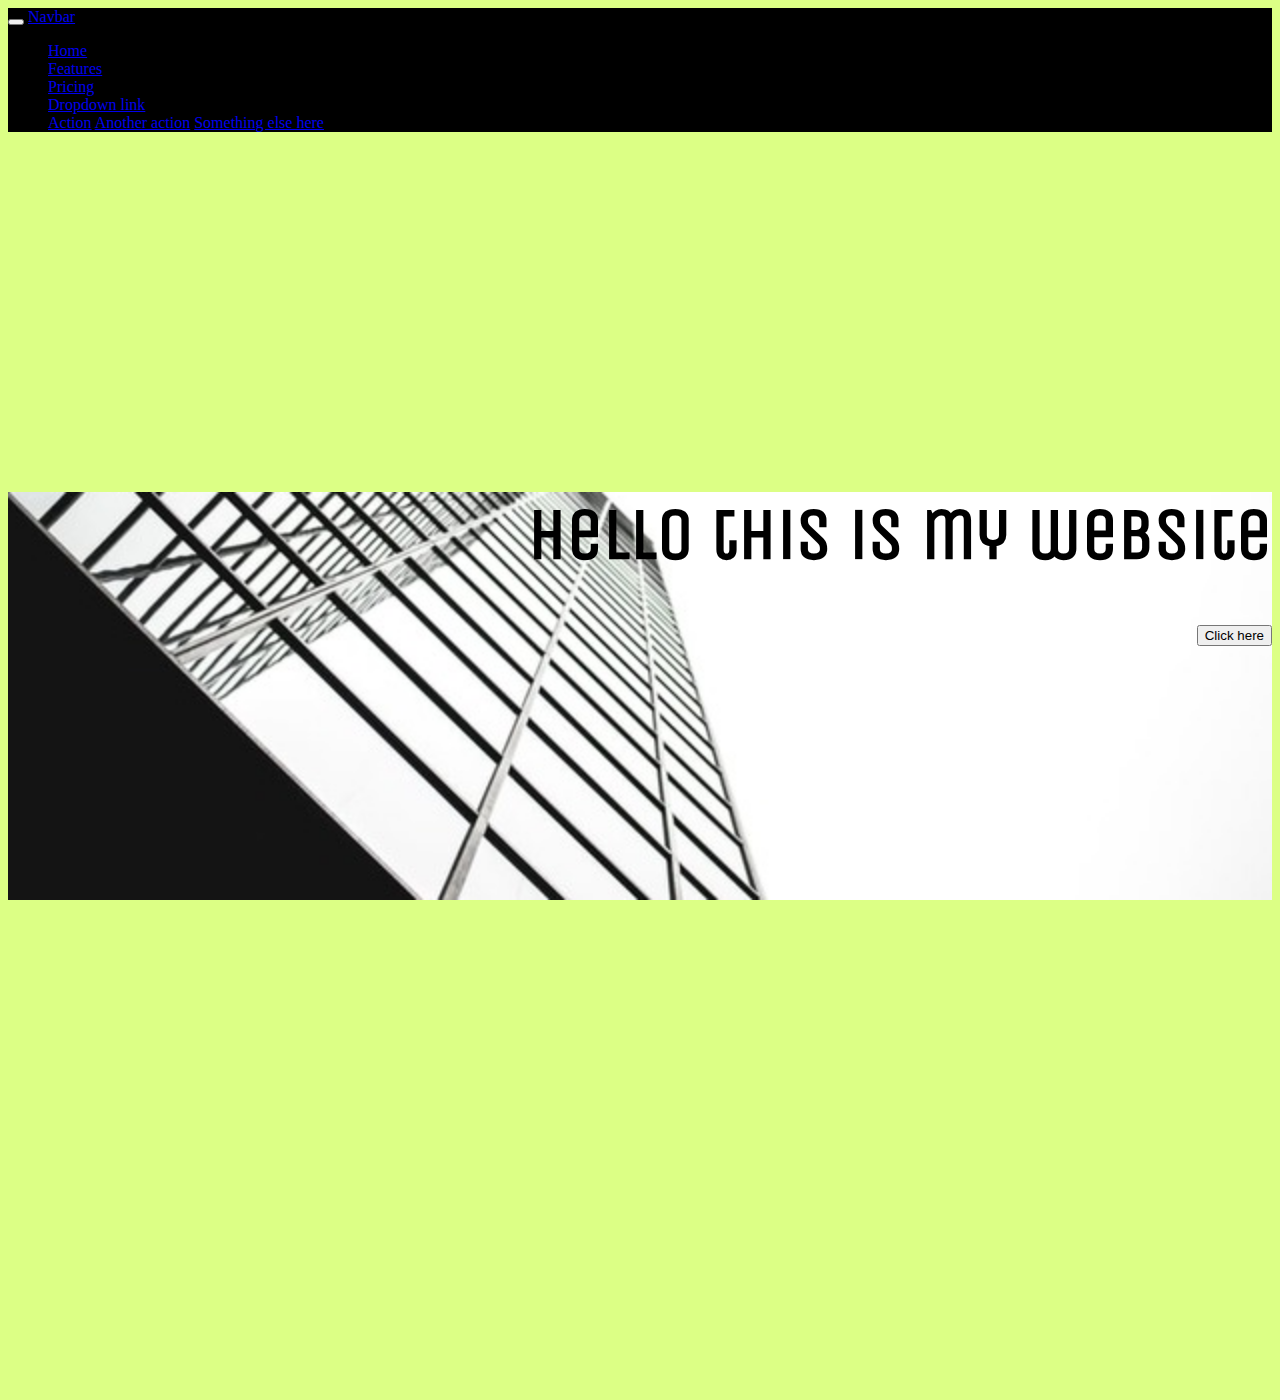
==== index.html @ 0e04ee6b "Add files via upload" ====
<html>
<head>

	<title></title>
	<link rel="stylesheet" href="https://maxcdn.bootstrapcdn.com/bootstrap/4.0.0-alpha.6/css/bootstrap.min.css" integrity="sha384-rwoIResjU2yc3z8GV/NPeZWAv56rSmLldC3R/AZzGRnGxQQKnKkoFVhFQhNUwEyJ" crossorigin="anonymous">
	<link rel="stylesheet" href="https://maxcdn.bootstrapcdn.com/font-awesome/4.7.0/css/font-awesome.min.css">
	

<link rel="stylesheet" href="https://cdnjs.cloudflare.com/ajax/libs/animate.css/3.5.2/animate.css">

	<link href="https://fonts.googleapis.com/css?family=Pacifico" rel="stylesheet">
	<link href="https://fonts.googleapis.com/css?family=Raleway:300,400,500,800" rel="stylesheet">
	<link href="https://fonts.googleapis.com/css?family=Unica+One" rel="stylesheet">

	<link rel="stylesheet" href="css/style.css">

</head>

<body>


<nav class="navbar navbar-light" style="background-color: black;">
<nav class="navbar navbar-toggleable-md navbar-light bg-faded">
  <button class="navbar-toggler navbar-toggler-right" type="button" data-toggle="collapse" data-target="#navbarNavDropdown" aria-controls="navbarNavDropdown" aria-expanded="false" aria-label="Toggle navigation">
    <span class="navbar-toggler-icon"></span>
  </button>
  <a class="navbar-brand" href="#">Navbar</a>
  <div class="collapse navbar-collapse" id="navbarNavDropdown">
    <ul class="navbar-nav">
      <li class="nav-item active">
        <a class="nav-link" href="#">Home <span class="sr-only">(current)</span></a>
      </li>
      <li class="nav-item">
        <a class="nav-link" href="#">Features</a>
      </li>
      <li class="nav-item">
        <a class="nav-link" href="#">Pricing</a>
      </li>
      <li class="nav-item dropdown">
        <a class="nav-link dropdown-toggle" href="http://example.com" id="navbarDropdownMenuLink" data-toggle="dropdown" aria-haspopup="true" aria-expanded="false">
          Dropdown link
        </a>
        <div class="dropdown-menu" aria-labelledby="navbarDropdownMenuLink">
          <a class="dropdown-item" href="#">Action</a>
          <a class="dropdown-item" href="#">Another action</a>
          <a class="dropdown-item" href="#">Something else here</a>
        </div>
      </li>
    </ul>
  </div>
</nav>
</nav>

<header>
	<div class="contaier">
			<div class="row">
				<div class="col-md-12 text-center my-font2">
					<h1 class="margin-title"> Hello this is my website</h1>
					<p align="right">
					<a href="profile.html"> <button type="button" class="btn btn-outline-secondary">Click here</button></a>
					</p>
				</div>
			</div>
		<h1>

		</h1>
	</div>

</header>
	
</head>
<body>

</body>
</html>
---- css/style.css ----
body{
	background-color: #DCFF85;
}

header{
	background: url('../img/img4.jpeg') no-repeat center center fixed;
	-webkit-background-size: cover;
  	-moz-background-size: cover;
  	-o-background-size: cover;
  	background-size: cover;
  	height: 100vh;
}


h4{
	color: #FF7D4B
}

h1{
	font-size: 72px;
  	color: black;
  	text-align: right;
}


.green{
	background-color: green;
}

.red{
	background-color: red;
}

.margin-top{
	margin-top: 25px;
}



.my-text-color{
	color: #86B235
}

.my-font{
	font-family: 'Pacifico', cursive;
}

.my-font1{
	font-family: 'Raleway', sans-serif;
	font-weight: 400;
}

.my-font2{
	font-family: 'Unica One', cursive;
}

.icon-cog {
  color: #FF7D4B;
}

.fa-flag:hover {
    color: red;
}

.grad{
	background: linear-gradient(#E8B838, #FFFF9E)
}

.solidbg{
	background-color: #B1F166} 
}

.blue-html{
	width: 25%;
	background-color: #FF7D4B;
}

.red-css{
	width: 45%;
	background-color: #FF554B; 
}

.other-skill{
	width: 85%;
	background-color: #F14E17;
}

.centerstuff{
	display: block;
    margin: auto;
    
}

.margin-title{
	margin-top: 40vh
}


/*
header {
  background: url(img/img1.jpg) repeat;
  width: 100%;
  height: 500px;
  background-color: #060;
  color: #fff;
  text-align: center;
  text-shadow: 0 1px 3px rgba(0, 0, 0, .5);
}

.header {
  width: 100%;
  height: 100%;
  min-height: 100%;
  background: rgba(0, 0, 0, 0.7) url(img/img1.jpg) repeat;
  -webkit-box-shadow: inset 0 0 100px rgba(0, 0, 0, .5);
  box-shadow: inset 0 0 100px rgba(0, 0, 0, .5);
}

.navbar-brand {
  font-size: 24px;
  font-weight: bold;
  color: #fff;
  font-style: italic;
}

.inner {
  padding: 30px;
}

.masthead-nav > li {
  display: inline-block;
}

.masthead-nav > li + li {
  margin-left: 20px;
}

.masthead-nav > li > a {
  padding-right: 0;
  padding-left: 0;
  font-size: 16px;
  font-weight: bold;
  color: #fff;
  /* IE8 proofing */
  
  /*
  color: rgba(255, 255, 255, .95);
  border-bottom: 2px solid transparent;
}

.masthead-nav > li > a:hover,
.masthead-nav > li > a:focus {
  background-color: transparent;
  color: #fff;
  border-bottom-color: #fff;
}

.masthead-nav > .active > a,
.masthead-nav > .active > a:hover,
.masthead-nav > .active > a:focus {
  color: #fff;
  border-bottom-color: #fff;
}

@media (min-width: 768px) {
  .navbar-brand {
    float: left;
  }
  .masthead-nav {
    float: right;
  }
}

@media (max-width: 768px) {
  .navbar-toggle {
    background: #000 !important;
  }
}

.tabStrip {
  background: #f3eee9;
  border: none;
  padding-left: 0;
  padding-right: 0;
}

.grey {
  background: grey;
}

.blue {
  background: #00BFFF;
}

.orange {
  background: #FF8C00;
}

.green {
  background: #6B8E23;
}

.tabStrip ul li a {
  color: #fff;
}

.tabStrip ul li a:hover {
  border: none;
  background: none;
}

*/
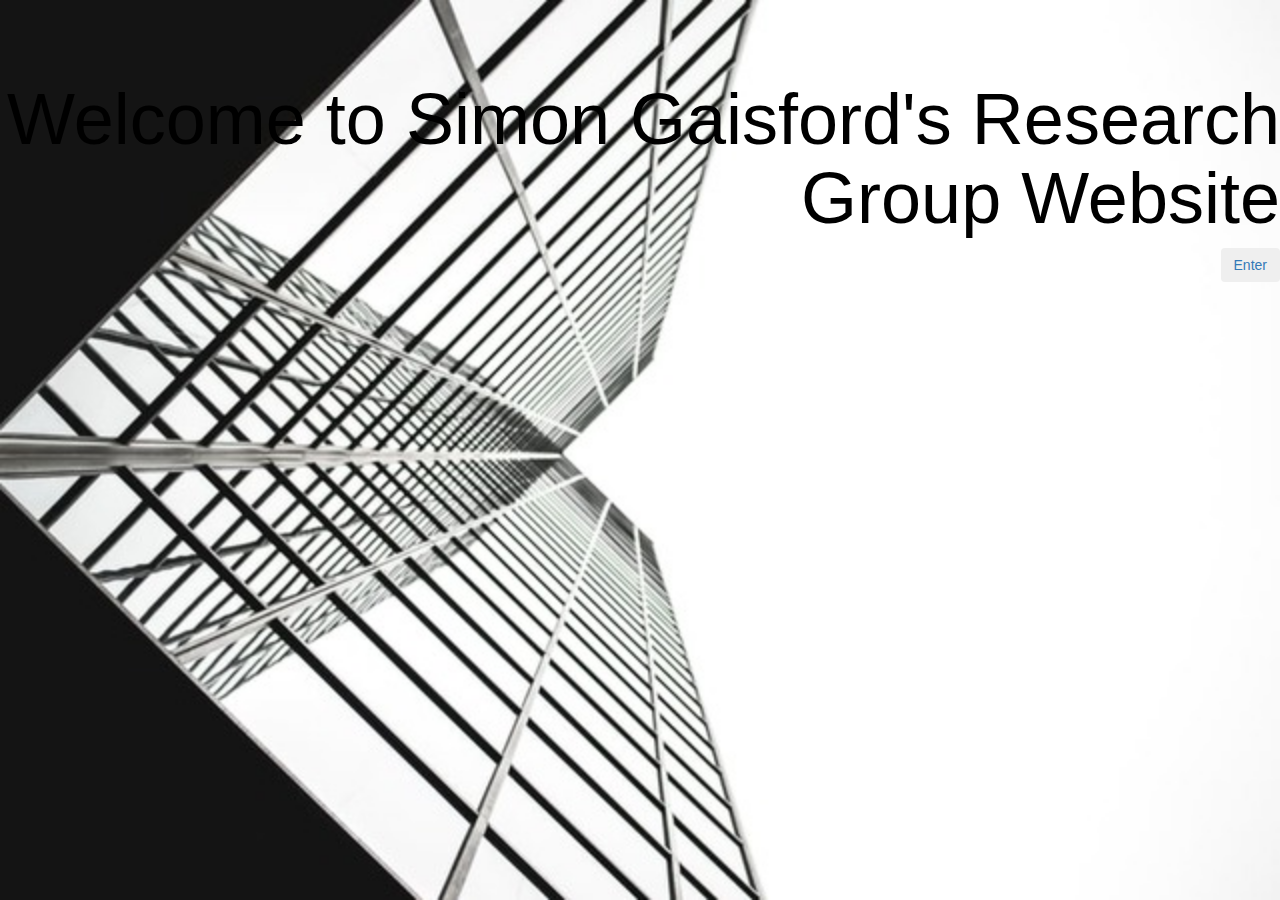
==== commit 9ae48dfe: "Add files via upload" ====
--- a/index.html
+++ b/index.html
@@ -1,64 +1,39 @@
+<!DOCTYPE html>
+<html lang="en">
+<head>
+  <!-- Theme Made By www.w3schools.com - No Copyright -->
+  <title>Simon Gaisford's Research Group</title>
+  <meta charset="utf-8">
+  <meta name="viewport" content="width=device-width, initial-scale=1">
+  <link rel="stylesheet" href="https://maxcdn.bootstrapcdn.com/bootstrap/3.3.7/css/bootstrap.min.css">
+  <!-- this is to include animations in images or text for instance (pulse, etc.) -->
+  <link rel="stylesheet" href="https://cdnjs.cloudflare.com/ajax/libs/animate.css/3.5.2/animate.css">
 
-<html>
-<head>
+  <link href="https://fonts.googleapis.com/css?family=Montserrat" rel="stylesheet" type="text/css">
+  <link href="https://fonts.googleapis.com/css?family=Lato" rel="stylesheet" type="text/css">
+  <link href="https://fonts.googleapis.com/css?family=Raleway:300,400,500,800" rel="stylesheet">
+  <link rel="stylesheet" href="https://maxcdn.bootstrapcdn.com/font-awesome/4.7.0/css/font-awesome.min.css">
+  <script src="https://ajax.googleapis.com/ajax/libs/jquery/3.3.1/jquery.min.js"></script>
+  <script src="https://maxcdn.bootstrapcdn.com/bootstrap/3.3.7/js/bootstrap.min.js"></script>
 
-	<title></title>
-	<link rel="stylesheet" href="https://maxcdn.bootstrapcdn.com/bootstrap/4.0.0-alpha.6/css/bootstrap.min.css" integrity="sha384-rwoIResjU2yc3z8GV/NPeZWAv56rSmLldC3R/AZzGRnGxQQKnKkoFVhFQhNUwEyJ" crossorigin="anonymous">
-	<link rel="stylesheet" href="https://maxcdn.bootstrapcdn.com/font-awesome/4.7.0/css/font-awesome.min.css">
-	
-
-<link rel="stylesheet" href="https://cdnjs.cloudflare.com/ajax/libs/animate.css/3.5.2/animate.css">
-
-	<link href="https://fonts.googleapis.com/css?family=Pacifico" rel="stylesheet">
-	<link href="https://fonts.googleapis.com/css?family=Raleway:300,400,500,800" rel="stylesheet">
-	<link href="https://fonts.googleapis.com/css?family=Unica+One" rel="stylesheet">
-
-	<link rel="stylesheet" href="css/style.css">
-
+<!-- this is to to link the css style code file -->
+  <link rel="stylesheet" href="css/style.css">
 </head>
 
-<body>
 
 
-<nav class="navbar navbar-light" style="background-color: black;">
-<nav class="navbar navbar-toggleable-md navbar-light bg-faded">
-  <button class="navbar-toggler navbar-toggler-right" type="button" data-toggle="collapse" data-target="#navbarNavDropdown" aria-controls="navbarNavDropdown" aria-expanded="false" aria-label="Toggle navigation">
-    <span class="navbar-toggler-icon"></span>
-  </button>
-  <a class="navbar-brand" href="#">Navbar</a>
-  <div class="collapse navbar-collapse" id="navbarNavDropdown">
-    <ul class="navbar-nav">
-      <li class="nav-item active">
-        <a class="nav-link" href="#">Home <span class="sr-only">(current)</span></a>
-      </li>
-      <li class="nav-item">
-        <a class="nav-link" href="#">Features</a>
-      </li>
-      <li class="nav-item">
-        <a class="nav-link" href="#">Pricing</a>
-      </li>
-      <li class="nav-item dropdown">
-        <a class="nav-link dropdown-toggle" href="http://example.com" id="navbarDropdownMenuLink" data-toggle="dropdown" aria-haspopup="true" aria-expanded="false">
-          Dropdown link
-        </a>
-        <div class="dropdown-menu" aria-labelledby="navbarDropdownMenuLink">
-          <a class="dropdown-item" href="#">Action</a>
-          <a class="dropdown-item" href="#">Another action</a>
-          <a class="dropdown-item" href="#">Something else here</a>
-        </div>
-      </li>
-    </ul>
-  </div>
-</nav>
-</nav>
+<header>
 
-<header>
+<br>
+<br>
+<br>
+
 	<div class="contaier">
 			<div class="row">
-				<div class="col-md-12 text-center my-font2">
-					<h1 class="margin-title"> Hello this is my website</h1>
+				<div class="col-md-12 transparentbg">
+					<h1 class="indexfont"> Welcome to Simon Gaisford's Research Group Website</h1>
 					<p align="right">
-					<a href="profile.html"> <button type="button" class="btn btn-outline-secondary">Click here</button></a>
+					<a href="home.html"> <button type="button" class="btn btn-outline-secondary">Enter</button></a>
 					</p>
 				</div>
 			</div>
@@ -70,7 +45,12 @@
 </header>
 	
 </head>
+
 <body>
+
+<script src="https://code.jquery.com/jquery-3.2.1.slim.min.js" integrity="sha384-KJ3o2DKtIkvYIK3UENzmM7KCkRr/rE9/Qpg6aAZGJwFDMVNA/GpGFF93hXpG5KkN" crossorigin="anonymous"></script>
+<script src="https://cdnjs.cloudflare.com/ajax/libs/popper.js/1.12.3/umd/popper.min.js" integrity="sha384-vFJXuSJphROIrBnz7yo7oB41mKfc8JzQZiCq4NCceLEaO4IHwicKwpJf9c9IpFgh" crossorigin="anonymous"></script>
+<script src="https://maxcdn.bootstrapcdn.com/bootstrap/4.0.0-beta.2/js/bootstrap.min.js" integrity="sha384-alpBpkh1PFOepccYVYDB4do5UnbKysX5WZXm3XxPqe5iKTfUKjNkCk9SaVuEZflJ" crossorigin="anonymous"></script>
 
 </body>
 </html>